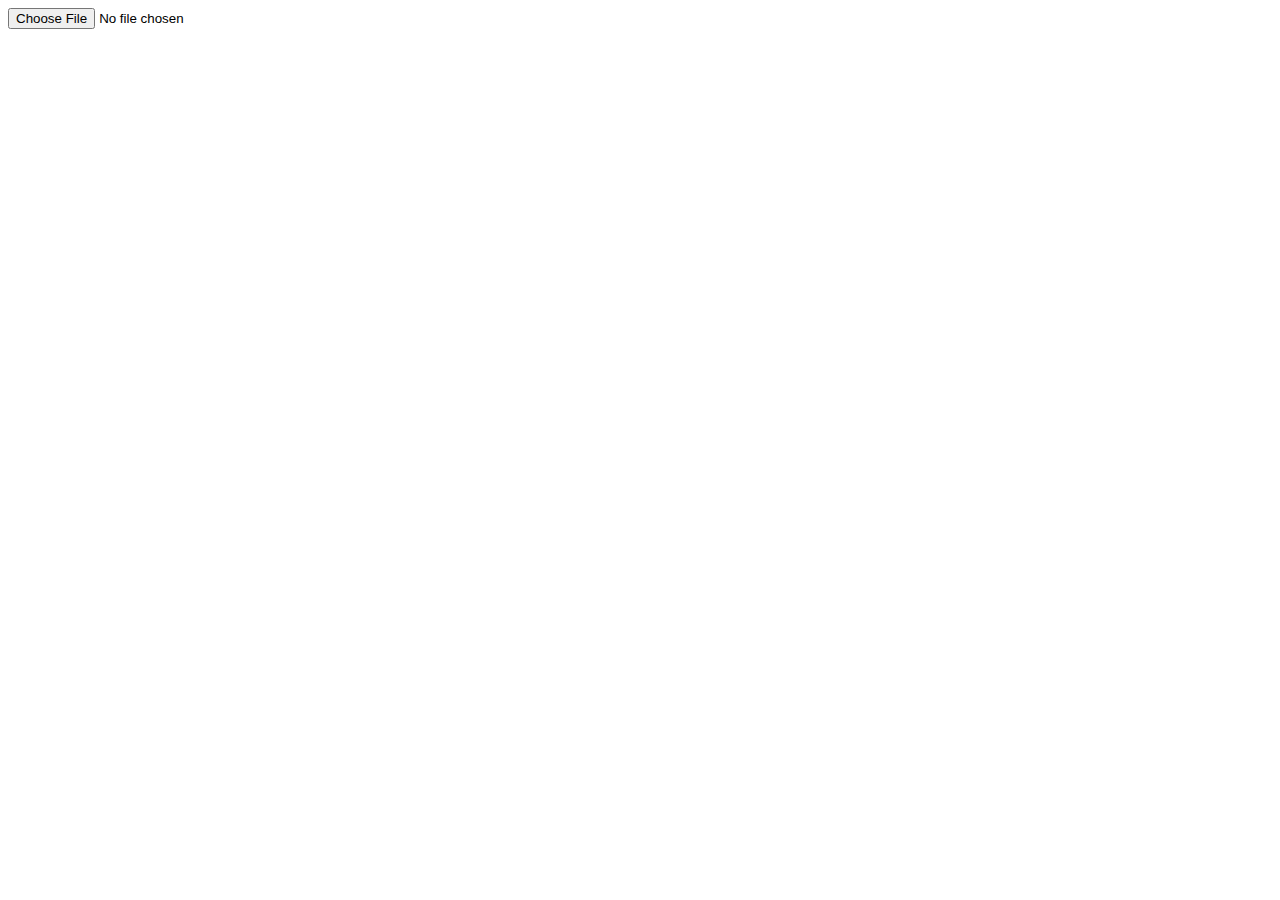
==== album.html @ ad95c58b "feat initial version" ====
<!DOCTYPE html>
<html>
    <head>
    
        <meta charset="utf-8" name="viewport" content="width=device-width, initial-scale=1.0">
        <link rel="stylesheet" type = "text/css" href="css/album.css">
        <script type = "text/javascript" src = "javascript/album.js"></script>

    </head>

    <body>
        <form enctype="multipart/form-data">
            <input type = "file" id = "upload_pic_btn" accept="image/*" value = "點擊上傳照片">
        </form>
        <div id = "show_pic_div">
            <!--<img id = "blah">-->
        </div>
    </body>

</html>
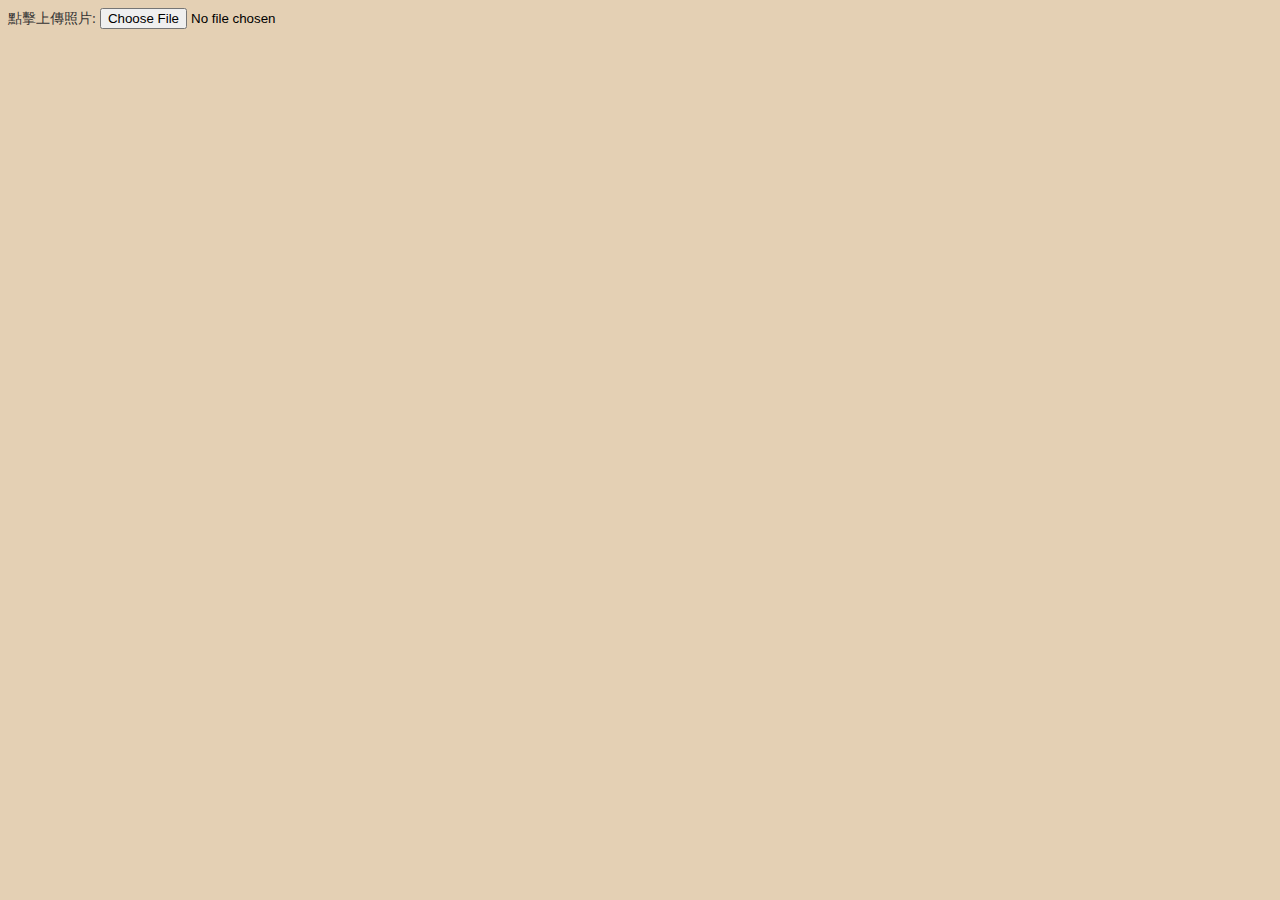
==== commit ee5a7458: "feat 相簿功能" ====
--- a/album.html
+++ b/album.html
@@ -5,11 +5,12 @@
         <meta charset="utf-8" name="viewport" content="width=device-width, initial-scale=1.0">
         <link rel="stylesheet" type = "text/css" href="css/album.css">
         <script type = "text/javascript" src = "javascript/album.js"></script>
-
+        <script src="https://ajax.googleapis.com/ajax/libs/jquery/3.3.1/jquery.min.js" type="text/javascript"></script>
     </head>
 
-    <body>
+    <body> 
         <form enctype="multipart/form-data">
+            <label>點擊上傳照片:</label> 
             <input type = "file" id = "upload_pic_btn" accept="image/*" value = "點擊上傳照片">
         </form>
         <div id = "show_pic_div">
--- a/css/album.css
+++ b/css/album.css
@@ -0,0 +1,27 @@
+body            {
+    background-color: rgb(228, 208, 180);
+    height: 100%;
+}
+div             {
+    margin-top: 15px;
+    margin: 5px;
+}
+.oneline        {
+    display: inline;
+    /*float: left;*/
+    margin: 5px;
+}
+.big_img:hover  {
+    width: 150px;
+    height: 150px;
+}
+.small_img      {
+    /*position: relative;
+    bottom: 100px;*/
+    width: 20px;
+    height: 20px;
+}
+label           {
+    font-size: 14px;
+    color: rgb(52, 51, 51);
+}
